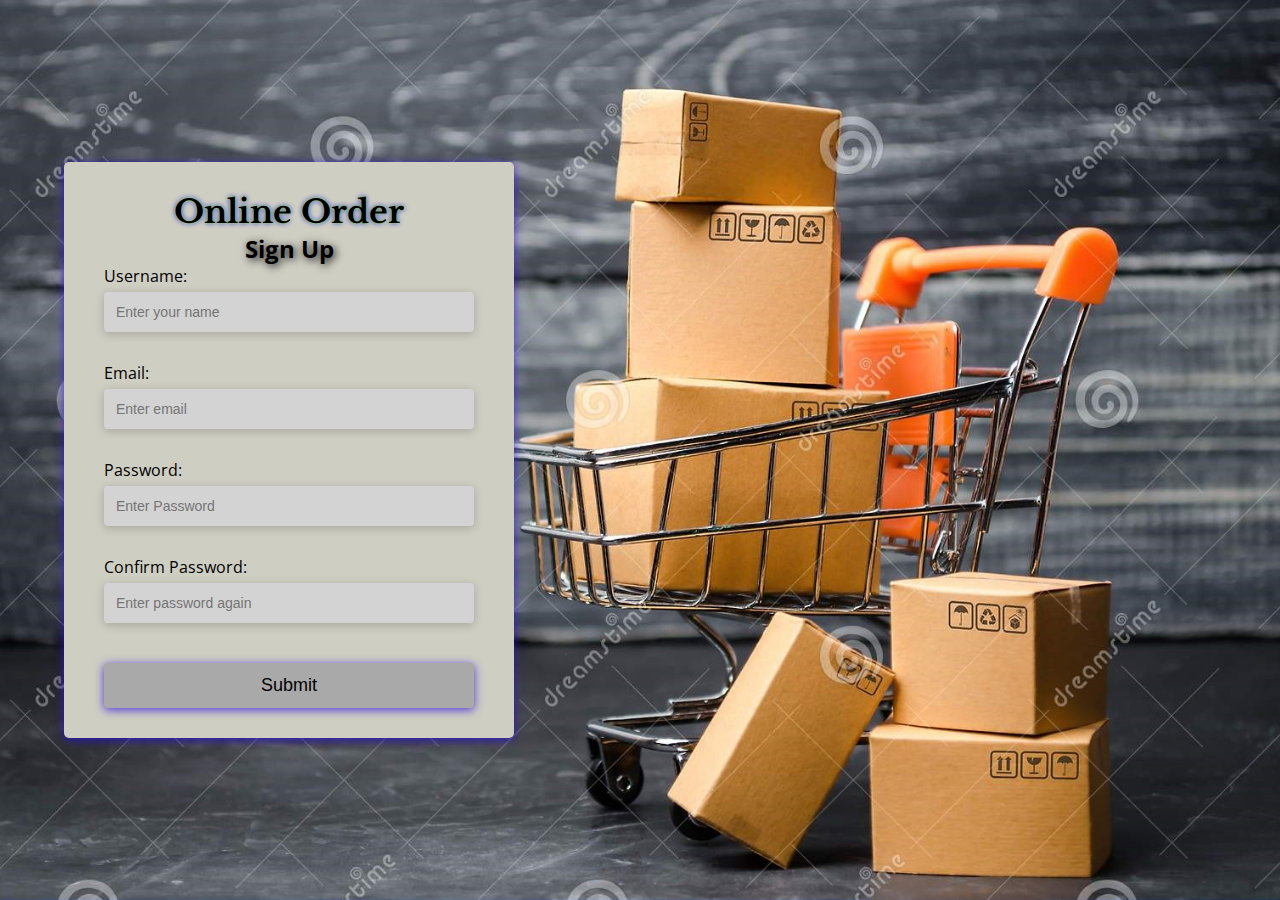
==== Project1/Index.html @ 1a41b6dd "File shifting" ====
<!DOCTYPE html>
<html lang="en">
<head>
    <meta charset="UTF-8">
    <meta name="viewport" content="width=device-width, initial-scale=1.0">
    <link rel="stylesheet" href="style.css">
    <title>HTML Form Validation</title>
</head>
<body>
    <div class="container">
        <form id="form" class="form">
            <h1>Online Order</h1>
            <h2>Sign Up</h2>
            <div class="form-control">
                <label for="username">Username:</label>
                <input type="text" id="username" placeholder="Enter your name">
                <small>Error Message</small>
            </div>
            <div class="form-control">
                <label for="email">Email:</label>
                <input type="text" id="email" placeholder="Enter email">
                <small>Error Message</small>
            </div>
            <div class="form-control">
                <label for="password">Password:</label>
                <input type="password" id="password" placeholder="Enter Password">
                <small>Error Message</small>
            </div>
            <div class="form-control">
                <label for="password2">Confirm Password:</label>
                <input type="password" id="password2" placeholder="Enter password again">
                <small>Error Message</small>
            </div>
            <button>Submit</button>
        </form>
    </div>
        <script>src="script.js"</script>
</body>
</html>
---- Project1/style.css ----
@import url('https://fonts.googleapis.com/css2?family=Open+Sans:ital,wght@0,300;1,400&display=swap');
@import url('https://fonts.googleapis.com/css2?family=Libre+Baskerville:ital@1&display=swap');
:root {
    --success-color: limegreen;
    --error-color: orangered;
}
@keyframes blink {
    0% { text-shadow: 0 0 15px red; }
    50% { text-shadow: none; }
    100% { text-shadow: 0 0 15px blue; }
}

@-webkit-keyframes blink {
    0% { text-shadow: 0 0 15px black; }
    50% { text-shadow: 0 0 0; }
    100% { text-shadow: 0 0 15px blue; }
}
* {
    box-sizing: border-box;
}

body {
    background: url(pic.jpg);
    background-size: cover;
    background-position: center;
    font-family: 'Open Sans', sans-serif;
    display: flex;
    align-items: center;
    justify-content: center;
    min-height: 100vh;
    margin: 0;
}

.container {
    background-color: rgb(207, 206, 195);
    border-radius: 5px;
    box-shadow: 0 2px 10px rgba(49, 19, 219, 0.8);
    width: 450px;
    left: 5%;
    position: absolute;
}

h2 {
    text-align: center;
    margin-bottom: 0px;
    margin-top: 0%;
    text-shadow: 2px 2px 8px black;
        
}

h1 {
    text-align: center;
    margin-bottom: 0px;
    margin-top: 0%;
    font-family: 'Libre Baskerville', serif;
    /* text-shadow: 2px 2px 8px blue; */
    text-shadow: 0 0 3px greenyellow, 0 0 5px #0000FF;

    -webkit-animation: blink 5.0s linear infinite;
    -moz-animation: blink 5.0s linear infinite;
    -ms-animation: blink 5.0s linear infinite;
    -o-animation: blink 5.0s linear infinite;
    animation: blink 5.0s linear infinite;
    
}

.form {
    padding: 30px 40px;
}

.form-control {
    margin-bottom: 10px;
    padding-bottom: 20px;
    position: relative;
}

.form-control label {
    color: black;
    display: block;
    margin-bottom: 5px;
}

.form-control input {
    border: 2px solid lightgray;
    border-radius: 4px;
    box-shadow: 0 2px 10px rgba(0,0,0,0.2);
    background-color: lightgray;
    display: block;
    width: 100%;
    padding: 10px;
    font-size: 14px;
}

.form-control input:focus {
    outline: 0;
    border-color: gray;
}

.form-control.success input {
    border-color: var(--sucess-color);
}

.form-control.error input {
    border-color: var(--error-color);
}

.form-control small {
    color: var(--error-color);
    position: absolute;
    bottom: 0;
    left: 0;
    visibility: hidden;
}

.form-control.error small {
    visibility: visible;
}

.form button {
    cursor: pointer;
    background-color: darkgray;
    border: 2px solid darkgray;
    border-radius: 4px;
    box-shadow: 0 2px 10px rgba(49, 19, 219, 0.8);
    color: black;
    display: block;
    font-size: 18px;
    padding: 10px;
    margin-top: 20px;
    width: 100%;
}
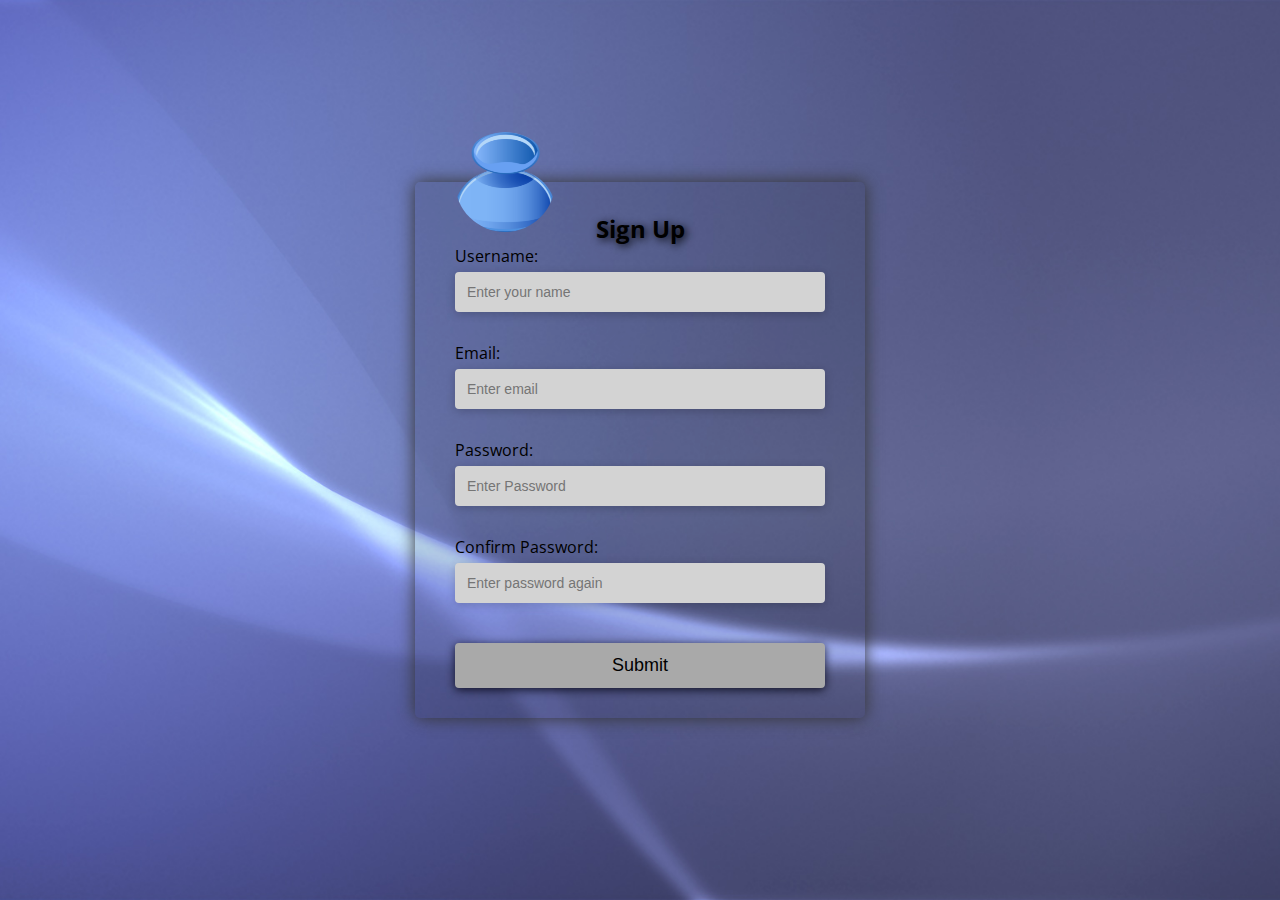
==== commit bf16cfce: "New Background pic" ====
--- a/Project1/Index.html
+++ b/Project1/Index.html
@@ -4,13 +4,13 @@
     <meta charset="UTF-8">
     <meta name="viewport" content="width=device-width, initial-scale=1.0">
     <link rel="stylesheet" href="style.css">
-    <title>HTML Form Validation</title>
+    <title>SIGN UP FORM</title>
 </head>
 <body>
     <div class="container">
-        <form id="form" class="form">
-            <h1>Online Order</h1>
-            <h2>Sign Up</h2>
+            <form id="form" class="form">
+                <img src="user.png" class="user">
+                <h2>Sign Up</h2>
             <div class="form-control">
                 <label for="username">Username:</label>
                 <input type="text" id="username" placeholder="Enter your name">
@@ -34,6 +34,6 @@
             <button>Submit</button>
         </form>
     </div>
-        <script>src="script.js"</script>
+        <script src="script.js"></script>
 </body>
 </html>--- a/Project1/style.css
+++ b/Project1/style.css
@@ -1,10 +1,10 @@
 @import url('https://fonts.googleapis.com/css2?family=Open+Sans:ital,wght@0,300;1,400&display=swap');
-@import url('https://fonts.googleapis.com/css2?family=Libre+Baskerville:ital@1&display=swap');
+/* @import url('https://fonts.googleapis.com/css2?family=Libre+Baskerville:ital@1&display=swap'); */
 :root {
     --success-color: limegreen;
     --error-color: orangered;
 }
-@keyframes blink {
+/* @keyframes blink {
     0% { text-shadow: 0 0 15px red; }
     50% { text-shadow: none; }
     100% { text-shadow: 0 0 15px blue; }
@@ -14,16 +14,16 @@
     0% { text-shadow: 0 0 15px black; }
     50% { text-shadow: 0 0 0; }
     100% { text-shadow: 0 0 15px blue; }
-}
+} */
 * {
     box-sizing: border-box;
 }
 
 body {
-    background: url(pic.jpg);
+    font-family: 'Open Sans', sans-serif;
+    background: url(background1.jpg);
     background-size: cover;
     background-position: center;
-    font-family: 'Open Sans', sans-serif;
     display: flex;
     align-items: center;
     justify-content: center;
@@ -32,12 +32,23 @@
 }
 
 .container {
-    background-color: rgb(207, 206, 195);
+    background-color: rgb(0,0,0,0.1);
     border-radius: 5px;
-    box-shadow: 0 2px 10px rgba(49, 19, 219, 0.8);
+    box-shadow: 0 0 17px #333;
     width: 450px;
-    left: 5%;
+    /* left: 5%; */
     position: absolute;
+          
+}
+
+.form img {
+    width: 100px;
+    height: 100px;
+    border-radius: 50%;
+    position: absolute;
+    top: -50px;
+    left: calc (50% - 50px);
+    
 }
 
 h2 {
@@ -48,12 +59,12 @@
         
 }
 
-h1 {
+/* h1 {
     text-align: center;
     margin-bottom: 0px;
     margin-top: 0%;
     font-family: 'Libre Baskerville', serif;
-    /* text-shadow: 2px 2px 8px blue; */
+    --text-shadow: 2px 2px 8px blue;
     text-shadow: 0 0 3px greenyellow, 0 0 5px #0000FF;
 
     -webkit-animation: blink 5.0s linear infinite;
@@ -62,7 +73,7 @@
     -o-animation: blink 5.0s linear infinite;
     animation: blink 5.0s linear infinite;
     
-}
+} */
 
 .form {
     padding: 30px 40px;
@@ -97,7 +108,7 @@
 }
 
 .form-control.success input {
-    border-color: var(--sucess-color);
+    border-color: var(--success-color);
 }
 
 .form-control.error input {
@@ -121,7 +132,7 @@
     background-color: darkgray;
     border: 2px solid darkgray;
     border-radius: 4px;
-    box-shadow: 0 2px 10px rgba(49, 19, 219, 0.8);
+    box-shadow: 0 2px 10px rgba(3, 1, 14, 0.8);
     color: black;
     display: block;
     font-size: 18px;
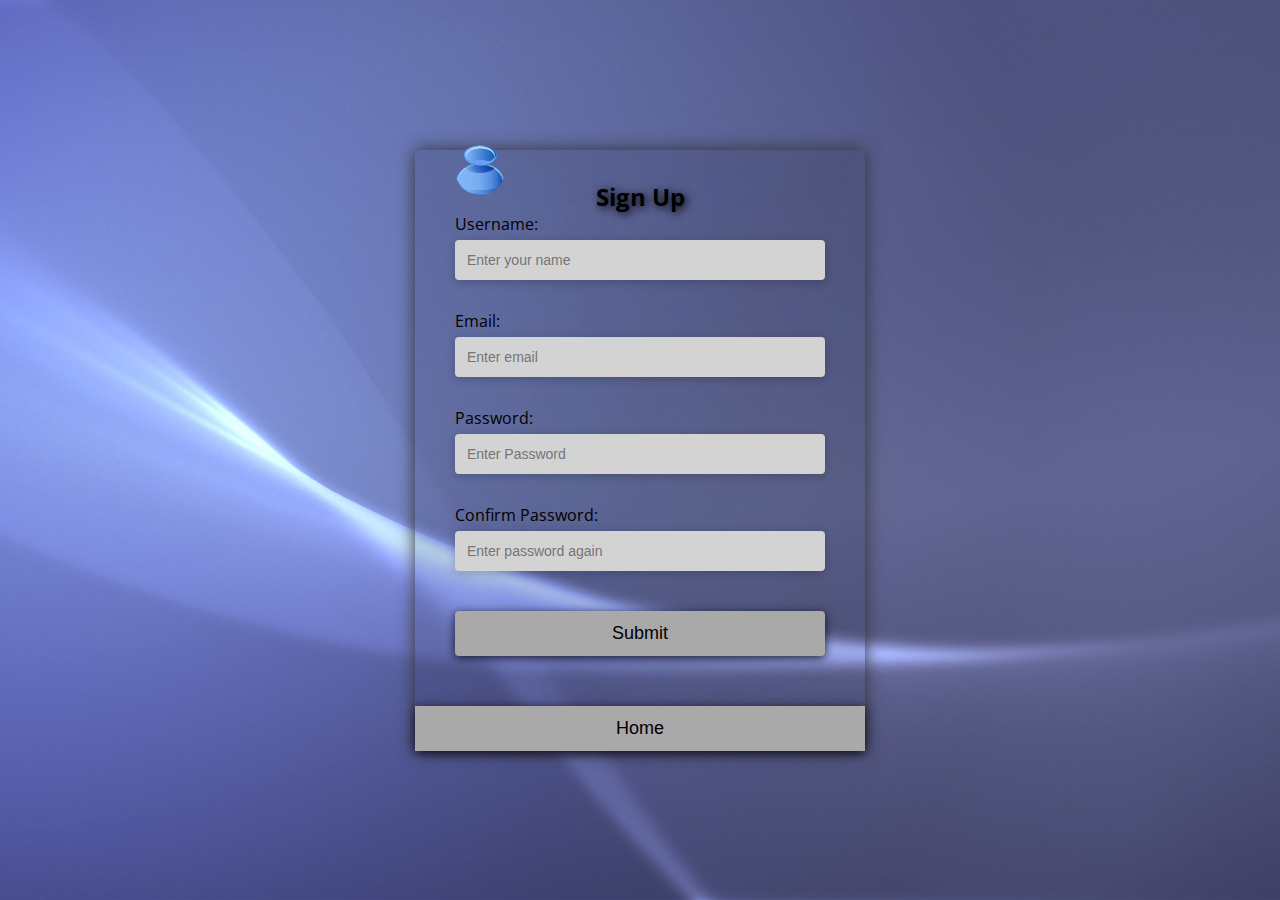
==== commit 90f79cc0: "Created Project List Page" ====
--- a/Project1/Index.html
+++ b/Project1/Index.html
@@ -31,9 +31,14 @@
                 <input type="password" id="password2" placeholder="Enter password again">
                 <small>Error Message</small>
             </div>
-            <button>Submit</button>
+            <button >Submit</button>
+            
         </form>
-    </div>
+        <a href="../index.html">
+            <button class="home">Home</button>
+        </a>
+        </div>
+    
         <script src="script.js"></script>
 </body>
 </html>--- a/Project1/style.css
+++ b/Project1/style.css
@@ -42,11 +42,11 @@
 }
 
 .form img {
-    width: 100px;
-    height: 100px;
+    width: 50px;
+    height: 50px;
     border-radius: 50%;
     position: absolute;
-    top: -50px;
+    top: -5px;
     left: calc (50% - 50px);
     
 }
@@ -64,7 +64,7 @@
     margin-bottom: 0px;
     margin-top: 0%;
     font-family: 'Libre Baskerville', serif;
-    --text-shadow: 2px 2px 8px blue;
+    text-shadow: 2px 2px 8px blue;
     text-shadow: 0 0 3px greenyellow, 0 0 5px #0000FF;
 
     -webkit-animation: blink 5.0s linear infinite;
@@ -139,4 +139,22 @@
     padding: 10px;
     margin-top: 20px;
     width: 100%;
+}
+
+button.home {
+    cursor: pointer;
+    background-color: darkgray;
+    border: 2px solid darkgray;
+    box-shadow: 0 2px 10px rgba(3, 1, 14, 0.8);
+    color: black;
+    display: block;
+    font-size: 18px;
+    padding: 10px;
+    margin-top: 20px;
+    width: 100%;
+}
+
+a {
+    text-decoration: none;
+
 }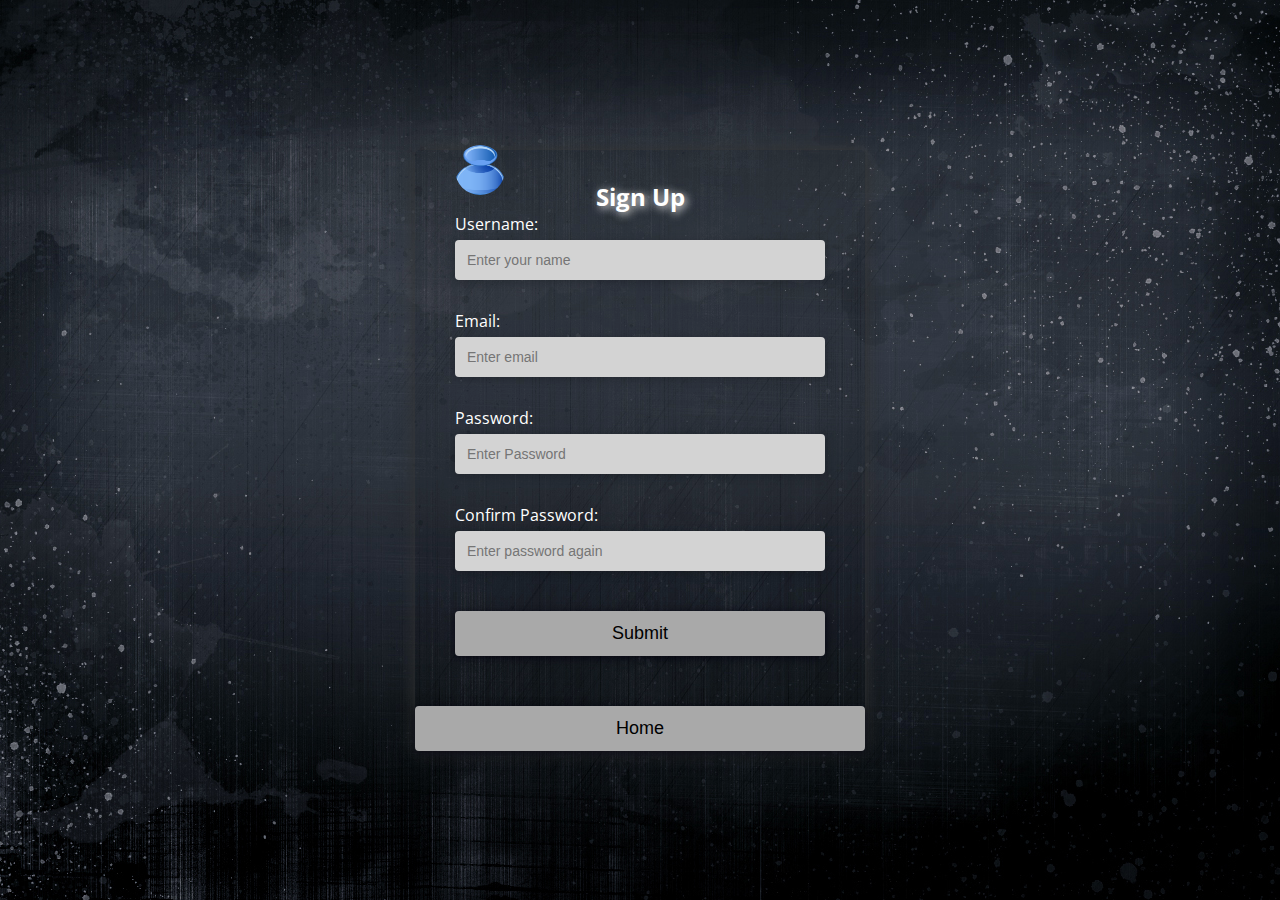
==== commit 5d739140: "root Index.HTML" ====
--- a/Project1/Index.html
+++ b/Project1/Index.html
@@ -38,7 +38,7 @@
             <button class="home">Home</button>
         </a>
         </div>
-    
+        
         <script src="script.js"></script>
 </body>
 </html>--- a/Project1/style.css
+++ b/Project1/style.css
@@ -21,7 +21,7 @@
 
 body {
     font-family: 'Open Sans', sans-serif;
-    background: url(background1.jpg);
+    background: url(background2.jpg);
     background-size: cover;
     background-position: center;
     display: flex;
@@ -55,7 +55,8 @@
     text-align: center;
     margin-bottom: 0px;
     margin-top: 0%;
-    text-shadow: 2px 2px 8px black;
+    color: white;
+    text-shadow: 2px 2px 8px whitesmoke;
         
 }
 
@@ -86,7 +87,7 @@
 }
 
 .form-control label {
-    color: black;
+    color: white;
     display: block;
     margin-bottom: 5px;
 }
@@ -145,6 +146,7 @@
     cursor: pointer;
     background-color: darkgray;
     border: 2px solid darkgray;
+    border-radius: 4px;
     box-shadow: 0 2px 10px rgba(3, 1, 14, 0.8);
     color: black;
     display: block;
@@ -152,6 +154,7 @@
     padding: 10px;
     margin-top: 20px;
     width: 100%;
+
 }
 
 a {
